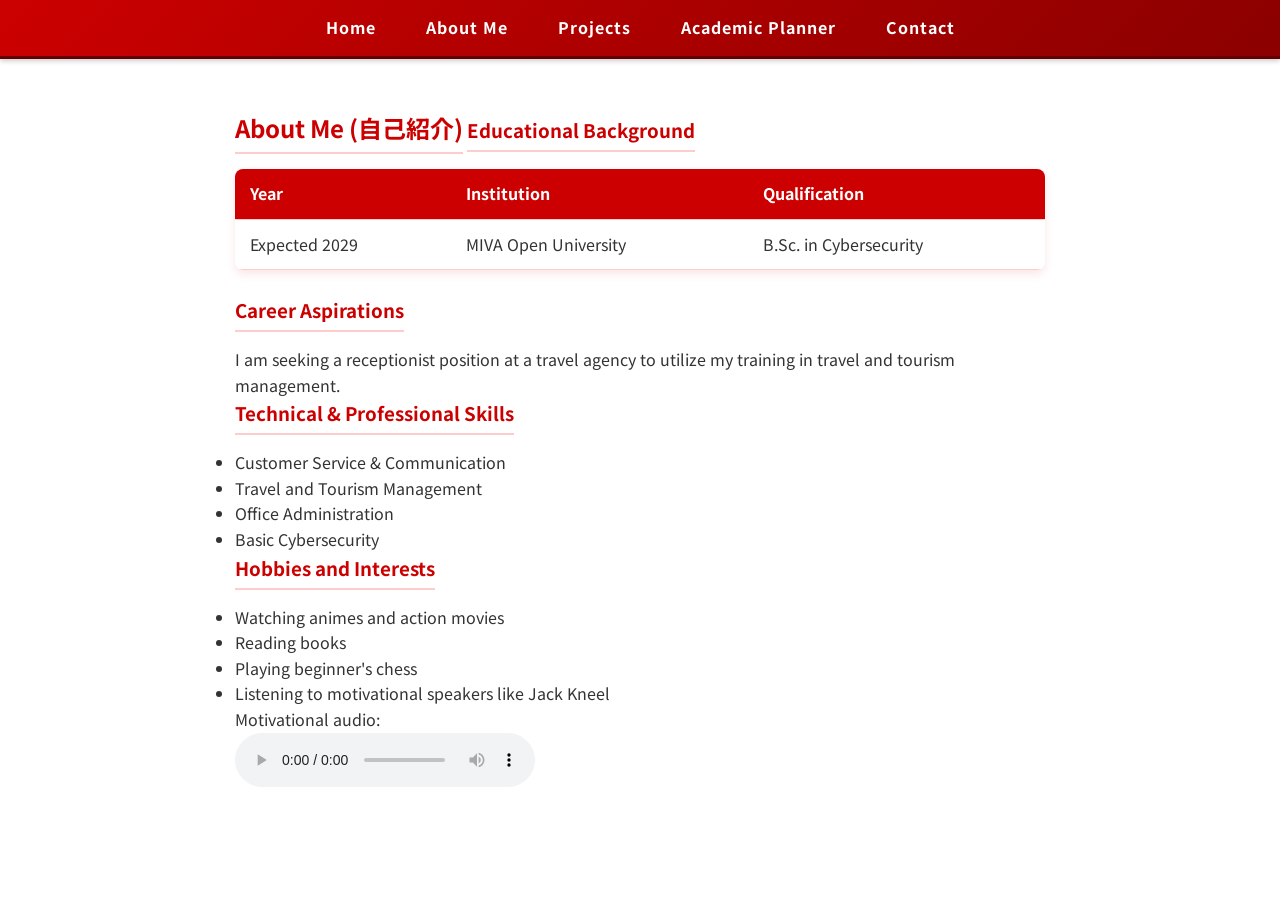
==== about.html @ 1779ebd8 "Add files via upload" ====
<!DOCTYPE html>
<html lang="en">
<head>
    <meta charset="UTF-8">
    <meta name="viewport" content="width=device-width, initial-scale=1.0">
    <title>Medds Nova - About Me</title>
    <link rel="stylesheet" href="style.css">
</head>
<body>
    <nav>
        <ul>
            <li><a href="index.html">Home</a></li>
            <li><a href="about.html">About Me</a></li>
            <li><a href="projects.html">Projects</a></li>
            <li><a href="planner.html">Academic Planner</a></li>
            <li><a href="contact.html">Contact</a></li>
        </ul>
    </nav>

    <section id="about">
        <h2>About Me (自己紹介)</h2>
        
        <h3>Educational Background</h3>
        <table>
            <tr>
                <th>Year</th>
                <th>Institution</th>
                <th>Qualification</th>
            </tr>
            <tr>
                <td>Expected 2029</td>
                <td>MIVA Open University</td>
                <td>B.Sc. in Cybersecurity</td>
            </tr>
        </table>

        <h3>Career Aspirations</h3>
        <p>I am seeking a receptionist position at a travel agency to utilize my training in travel and tourism management.</p>

        <h3>Technical & Professional Skills</h3>
        <ul>
            <li>Customer Service & Communication</li>
            <li>Travel and Tourism Management</li>
            <li>Office Administration</li>
            <li>Basic Cybersecurity</li>
        </ul>

        <h3>Hobbies and Interests</h3>
        <ul>
            <li>Watching animes and action movies</li>
            <li>Reading books</li>
            <li>Playing beginner's chess</li>
            <li>Listening to motivational speakers like Jack Kneel</li>
        </ul>
        
        <p>Motivational audio:</p>
        <audio controls>
            <source src="https://www.soundhelix.com/examples/mp3/SoundHelix-Song-1.mp3" type="audio/mpeg">
        </audio>
    </section>
</body>
</html>
---- style.css ----
/* Import a clean, modern font that fits the Japanese aesthetic */
@import url("https://fonts.googleapis.com/css2?family=Noto+Sans+JP:wght@400;700&display=swap");

* {
  box-sizing: border-box;
  margin: 0;
  padding: 0;
  font-family: "Noto Sans JP", sans-serif;
}

body {
  background-color: #ffffff;
  color: #333333;
  line-height: 1.6;
  animation: fadeIn 0.8s ease-in-out; /* Page load animation */
}

/* Keyframe animation for smooth page entry */
@keyframes fadeIn {
  from {
    opacity: 0;
    transform: translateY(10px);
  }
  to {
    opacity: 1;
    transform: translateY(0);
  }
}

nav {
  background: linear-gradient(135deg, #cc0000, #8b0000);
  border-bottom: 3px solid #660000;
  box-shadow: 0 2px 5px rgba(0, 0, 0, 0.2);
  position: sticky;
  top: 0;
  z-index: 100;
}

nav ul {
  list-style-type: none;
  display: flex;
  justify-content: center;
  padding: 15px;
}

nav ul li {
  margin: 0 15px;
}

nav ul li a {
  color: white;
  text-decoration: none;
  font-weight: 700;
  letter-spacing: 1px;
  padding: 5px 10px;
  border-radius: 4px;
  transition:
    background-color 0.3s ease,
    color 0.3s ease;
}

nav ul li a:hover {
  background-color: rgba(255, 255, 255, 0.1);
  color: #ffcccc;
}

section {
  padding: 50px 20px;
  max-width: 850px;
  margin: 0 auto;
}

h1,
h2,
h3 {
  margin-bottom: 15px;
  color: #cc0000;
  border-bottom: 2px solid #ffcccc;
  display: inline-block;
  padding-bottom: 5px;
}

.profile-pic {
  width: 180px;
  height: 180px;
  object-fit: cover;
  object-position: center 15%;
  border-radius: 50%;
  margin-bottom: 20px;
  border: 4px solid #cc0000;
  box-shadow: 0 4px 10px rgba(204, 0, 0, 0.1);
  transition: transform 0.4s ease;
}

.profile-pic:hover {
  transform: rotate(5deg) scale(1.05);
}

table {
  width: 100%;
  border-collapse: collapse;
  margin-bottom: 25px;
  box-shadow: 0 4px 10px rgba(204, 0, 0, 0.1);
  border-radius: 8px;
  overflow: hidden;
}

th,
td {
  padding: 12px 15px;
  text-align: left;
  border-bottom: 1px solid #ffcccc;
}

th {
  background-color: #cc0000;
  color: white;
}

tr:hover {
  background-color: #fff5f5; /* Subtle row hover */
}

.project-grid {
  display: grid;
  grid-template-columns: repeat(auto-fit, minmax(250px, 1fr));
  gap: 25px;
  margin-top: 20px;
}

.project-card {
  background: #fffcfc;
  padding: 20px;
  border: 1px solid #ffcccc;
  border-radius: 8px;
  text-align: center;
  box-shadow: 0 4px 10px rgba(204, 0, 0, 0.1);
  transition: all 0.3s ease;
}

.project-card:hover {
  transform: translateY(-8px);
  box-shadow: 0 8px 15px rgba(204, 0, 0, 0.2);
  border-color: #cc0000;
}

.project-card img {
  max-width: 100%;
  border-radius: 4px;
  margin-bottom: 15px;
}

.project-card a {
  display: inline-block;
  margin-top: 10px;
  color: #cc0000;
  text-decoration: none;
  font-weight: bold;
  border: 1px solid #cc0000;
  padding: 5px 15px;
  border-radius: 20px;
  transition: 0.3s;
}

.project-card a:hover {
  background-color: #cc0000;
  color: white;
}

.planner-container input {
  padding: 12px;
  width: 70%;
  border: 2px solid #ffcccc;
  border-radius: 4px;
  outline: none;
  transition: border-color 0.3s;
}

.planner-container input:focus {
  border-color: #cc0000;
}

button {
  padding: 12px 25px;
  background-color: #cc0000;
  color: white;
  border: none;
  border-radius: 4px;
  cursor: pointer;
  font-weight: bold;
  box-shadow: 0 2px 4px rgba(204, 0, 0, 0.3);
  transition:
    background-color 0.3s,
    transform 0.1s;
}

button:active {
  transform: scale(0.98);
}

button:hover {
  background-color: #8b0000;
}

#taskList {
  list-style-type: none;
  margin-top: 25px;
}

#taskList li {
  background: #fffcfc;
  padding: 15px;
  margin-bottom: 12px;
  border-left: 5px solid #cc0000;
  border-radius: 4px;
  box-shadow: 0 4px 10px rgba(204, 0, 0, 0.1);
  display: flex;
  justify-content: space-between;
  align-items: center;
  transition: 0.3s;
}

#taskList li:hover {
  transform: translateX(5px);
}

.completed {
  text-decoration: line-through;
  opacity: 0.5;
  border-left-color: #999999 !important;
}

form {
  background: #fffcfc;
  padding: 30px;
  border: 1px solid #ffcccc;
  border-radius: 8px;
  box-shadow: 0 4px 10px rgba(204, 0, 0, 0.1);
}

input[type="text"],
textarea {
  width: 100%;
  padding: 12px;
  margin-top: 8px;
  border: 2px solid #eeeeee;
  border-radius: 4px;
  transition: border-color 0.3s;
}

input[type="text"]:focus,
textarea:focus {
  border-color: #cc0000;
  outline: none;
}

@media (max-width: 768px) {
  nav ul {
    flex-direction: column;
    align-items: center;
  }

  .planner-container input {
    width: 100%;
    margin-bottom: 15px;
  }

  button {
    width: 100%;
  }
}
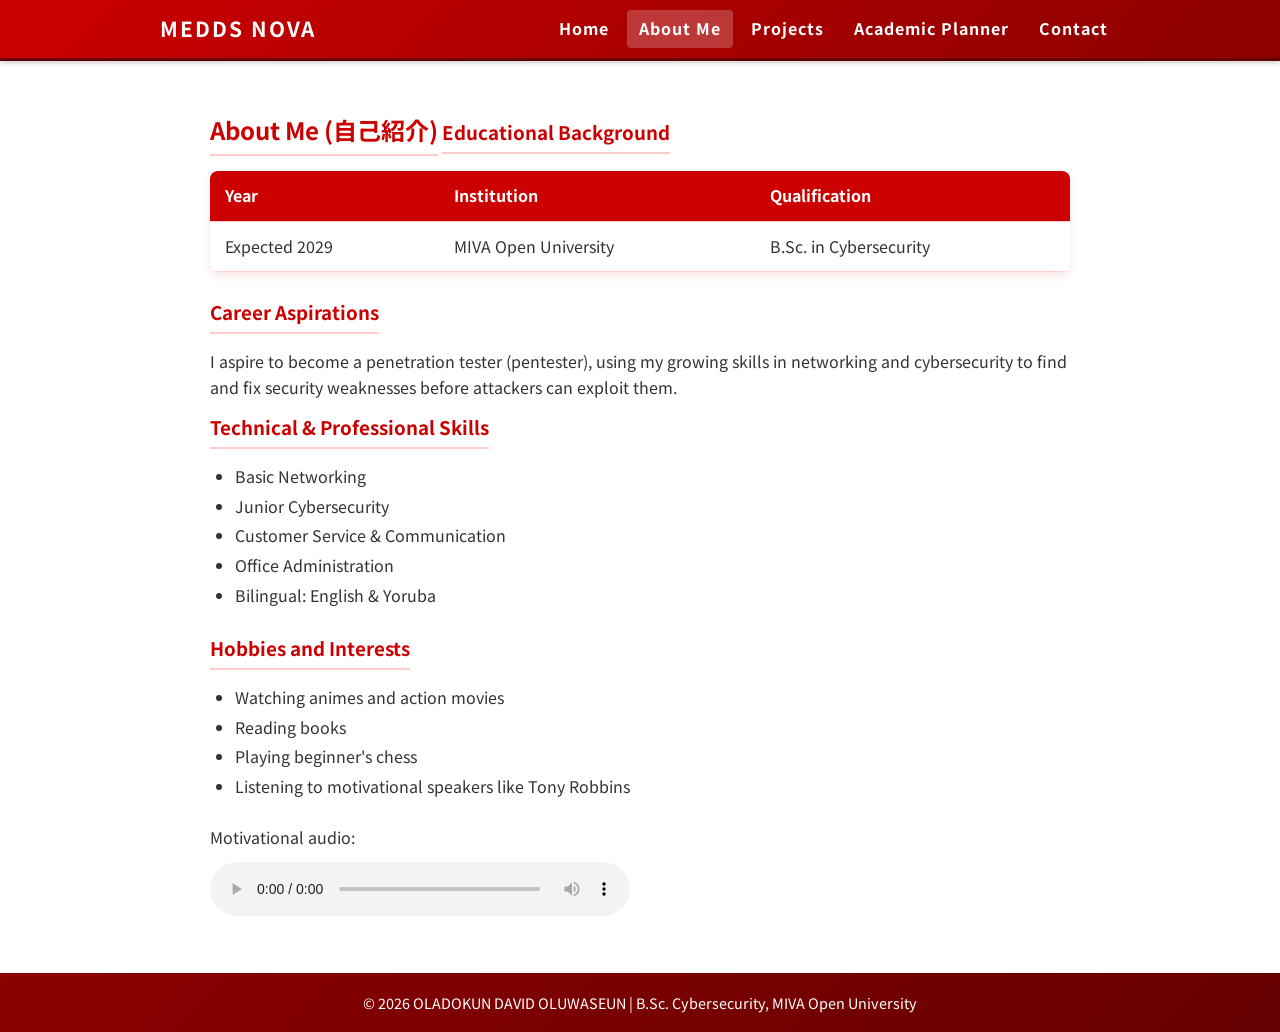
==== commit 3f4c60ab: "Add files via upload" ====
--- a/about.html
+++ b/about.html
@@ -1,62 +1,75 @@
-<!DOCTYPE html>
-<html lang="en">
-<head>
-    <meta charset="UTF-8">
-    <meta name="viewport" content="width=device-width, initial-scale=1.0">
-    <title>Medds Nova - About Me</title>
-    <link rel="stylesheet" href="style.css">
-</head>
-<body>
-    <nav>
-        <ul>
-            <li><a href="index.html">Home</a></li>
-            <li><a href="about.html">About Me</a></li>
-            <li><a href="projects.html">Projects</a></li>
-            <li><a href="planner.html">Academic Planner</a></li>
-            <li><a href="contact.html">Contact</a></li>
-        </ul>
-    </nav>
-
-    <section id="about">
-        <h2>About Me (自己紹介)</h2>
-        
-        <h3>Educational Background</h3>
-        <table>
-            <tr>
-                <th>Year</th>
-                <th>Institution</th>
-                <th>Qualification</th>
-            </tr>
-            <tr>
-                <td>Expected 2029</td>
-                <td>MIVA Open University</td>
-                <td>B.Sc. in Cybersecurity</td>
-            </tr>
-        </table>
-
-        <h3>Career Aspirations</h3>
-        <p>I am seeking a receptionist position at a travel agency to utilize my training in travel and tourism management.</p>
-
-        <h3>Technical & Professional Skills</h3>
-        <ul>
-            <li>Customer Service & Communication</li>
-            <li>Travel and Tourism Management</li>
-            <li>Office Administration</li>
-            <li>Basic Cybersecurity</li>
-        </ul>
-
-        <h3>Hobbies and Interests</h3>
-        <ul>
-            <li>Watching animes and action movies</li>
-            <li>Reading books</li>
-            <li>Playing beginner's chess</li>
-            <li>Listening to motivational speakers like Jack Kneel</li>
-        </ul>
-        
-        <p>Motivational audio:</p>
-        <audio controls>
-            <source src="https://www.soundhelix.com/examples/mp3/SoundHelix-Song-1.mp3" type="audio/mpeg">
-        </audio>
-    </section>
-</body>
-</html>+<!DOCTYPE html>
+<html lang="en">
+<head>
+    <meta charset="UTF-8">
+    <meta name="viewport" content="width=device-width, initial-scale=1.0">
+    <meta name="description" content="About Oladokun David Oluwaseun: education, skills, hobbies and career goals.">
+    <title>Medds Nova - About Me</title>
+    <link rel="stylesheet" href="style.css">
+</head>
+<body>
+    <header class="site-header">
+        <nav>
+            <a class="brand" href="index.html">MEDDS NOVA</a>
+            <button class="nav-toggle" id="navToggle" type="button" aria-label="Toggle menu" aria-expanded="false">&#9776;</button>
+            <ul id="navLinks">
+            <li><a href="index.html">Home</a></li>
+            <li><a href="about.html" class="active" aria-current="page">About Me</a></li>
+            <li><a href="projects.html">Projects</a></li>
+            <li><a href="planner.html">Academic Planner</a></li>
+            <li><a href="contact.html">Contact</a></li>
+            </ul>
+        </nav>
+    </header>
+
+    <section id="about">
+        <h2>About Me (自己紹介)</h2>
+
+        <h3>Educational Background</h3>
+        <table>
+            <tr>
+                <th>Year</th>
+                <th>Institution</th>
+                <th>Qualification</th>
+            </tr>
+            <tr>
+                <td>Expected 2029</td>
+                <td>MIVA Open University</td>
+                <td>B.Sc. in Cybersecurity</td>
+            </tr>
+        </table>
+
+        <h3>Career Aspirations</h3>
+        <p>I aspire to become a penetration tester (pentester), using my growing skills in networking and cybersecurity to find and fix security weaknesses before attackers can exploit them.</p>
+
+        <h3>Technical &amp; Professional Skills</h3>
+        <ul class="skill-list">
+            <li>Basic Networking</li>
+            <li>Junior Cybersecurity</li>
+            <li>Customer Service &amp; Communication</li>
+            <li>Office Administration</li>
+            <li>Bilingual: English &amp; Yoruba</li>
+        </ul>
+
+        <h3>Hobbies and Interests</h3>
+        <ul class="skill-list">
+            <li>Watching animes and action movies</li>
+            <li>Reading books</li>
+            <li>Playing beginner's chess</li>
+            <li>Listening to motivational speakers like Tony Robbins</li>
+        </ul>
+
+        <p>Motivational audio:</p>
+        <audio controls>
+            <source src="https://www.soundhelix.com/examples/mp3/SoundHelix-Song-1.mp3" type="audio/mpeg">
+            Your browser does not support the audio element.
+        </audio>
+    </section>
+
+    <footer>
+        <p>&copy; 2026 OLADOKUN DAVID OLUWASEUN | B.Sc. Cybersecurity, MIVA Open University</p>
+    </footer>
+
+    <script src="script.js"></script>
+</body>
+</html>
--- a/style.css
+++ b/style.css
@@ -1,271 +1,554 @@
-/* Import a clean, modern font that fits the Japanese aesthetic */
-@import url("https://fonts.googleapis.com/css2?family=Noto+Sans+JP:wght@400;700&display=swap");
-
-* {
-  box-sizing: border-box;
-  margin: 0;
-  padding: 0;
-  font-family: "Noto Sans JP", sans-serif;
-}
-
-body {
-  background-color: #ffffff;
-  color: #333333;
-  line-height: 1.6;
-  animation: fadeIn 0.8s ease-in-out; /* Page load animation */
-}
-
-/* Keyframe animation for smooth page entry */
-@keyframes fadeIn {
-  from {
-    opacity: 0;
-    transform: translateY(10px);
-  }
-  to {
-    opacity: 1;
-    transform: translateY(0);
-  }
-}
-
-nav {
-  background: linear-gradient(135deg, #cc0000, #8b0000);
-  border-bottom: 3px solid #660000;
-  box-shadow: 0 2px 5px rgba(0, 0, 0, 0.2);
-  position: sticky;
-  top: 0;
-  z-index: 100;
-}
-
-nav ul {
-  list-style-type: none;
-  display: flex;
-  justify-content: center;
-  padding: 15px;
-}
-
-nav ul li {
-  margin: 0 15px;
-}
-
-nav ul li a {
-  color: white;
-  text-decoration: none;
-  font-weight: 700;
-  letter-spacing: 1px;
-  padding: 5px 10px;
-  border-radius: 4px;
-  transition:
-    background-color 0.3s ease,
-    color 0.3s ease;
-}
-
-nav ul li a:hover {
-  background-color: rgba(255, 255, 255, 0.1);
-  color: #ffcccc;
-}
-
-section {
-  padding: 50px 20px;
-  max-width: 850px;
-  margin: 0 auto;
-}
-
-h1,
-h2,
-h3 {
-  margin-bottom: 15px;
-  color: #cc0000;
-  border-bottom: 2px solid #ffcccc;
-  display: inline-block;
-  padding-bottom: 5px;
-}
-
-.profile-pic {
-  width: 180px;
-  height: 180px;
-  object-fit: cover;
-  object-position: center 15%;
-  border-radius: 50%;
-  margin-bottom: 20px;
-  border: 4px solid #cc0000;
-  box-shadow: 0 4px 10px rgba(204, 0, 0, 0.1);
-  transition: transform 0.4s ease;
-}
-
-.profile-pic:hover {
-  transform: rotate(5deg) scale(1.05);
-}
-
-table {
-  width: 100%;
-  border-collapse: collapse;
-  margin-bottom: 25px;
-  box-shadow: 0 4px 10px rgba(204, 0, 0, 0.1);
-  border-radius: 8px;
-  overflow: hidden;
-}
-
-th,
-td {
-  padding: 12px 15px;
-  text-align: left;
-  border-bottom: 1px solid #ffcccc;
-}
-
-th {
-  background-color: #cc0000;
-  color: white;
-}
-
-tr:hover {
-  background-color: #fff5f5; /* Subtle row hover */
-}
-
-.project-grid {
-  display: grid;
-  grid-template-columns: repeat(auto-fit, minmax(250px, 1fr));
-  gap: 25px;
-  margin-top: 20px;
-}
-
-.project-card {
-  background: #fffcfc;
-  padding: 20px;
-  border: 1px solid #ffcccc;
-  border-radius: 8px;
-  text-align: center;
-  box-shadow: 0 4px 10px rgba(204, 0, 0, 0.1);
-  transition: all 0.3s ease;
-}
-
-.project-card:hover {
-  transform: translateY(-8px);
-  box-shadow: 0 8px 15px rgba(204, 0, 0, 0.2);
-  border-color: #cc0000;
-}
-
-.project-card img {
-  max-width: 100%;
-  border-radius: 4px;
-  margin-bottom: 15px;
-}
-
-.project-card a {
-  display: inline-block;
-  margin-top: 10px;
-  color: #cc0000;
-  text-decoration: none;
-  font-weight: bold;
-  border: 1px solid #cc0000;
-  padding: 5px 15px;
-  border-radius: 20px;
-  transition: 0.3s;
-}
-
-.project-card a:hover {
-  background-color: #cc0000;
-  color: white;
-}
-
-.planner-container input {
-  padding: 12px;
-  width: 70%;
-  border: 2px solid #ffcccc;
-  border-radius: 4px;
-  outline: none;
-  transition: border-color 0.3s;
-}
-
-.planner-container input:focus {
-  border-color: #cc0000;
-}
-
-button {
-  padding: 12px 25px;
-  background-color: #cc0000;
-  color: white;
-  border: none;
-  border-radius: 4px;
-  cursor: pointer;
-  font-weight: bold;
-  box-shadow: 0 2px 4px rgba(204, 0, 0, 0.3);
-  transition:
-    background-color 0.3s,
-    transform 0.1s;
-}
-
-button:active {
-  transform: scale(0.98);
-}
-
-button:hover {
-  background-color: #8b0000;
-}
-
-#taskList {
-  list-style-type: none;
-  margin-top: 25px;
-}
-
-#taskList li {
-  background: #fffcfc;
-  padding: 15px;
-  margin-bottom: 12px;
-  border-left: 5px solid #cc0000;
-  border-radius: 4px;
-  box-shadow: 0 4px 10px rgba(204, 0, 0, 0.1);
-  display: flex;
-  justify-content: space-between;
-  align-items: center;
-  transition: 0.3s;
-}
-
-#taskList li:hover {
-  transform: translateX(5px);
-}
-
-.completed {
-  text-decoration: line-through;
-  opacity: 0.5;
-  border-left-color: #999999 !important;
-}
-
-form {
-  background: #fffcfc;
-  padding: 30px;
-  border: 1px solid #ffcccc;
-  border-radius: 8px;
-  box-shadow: 0 4px 10px rgba(204, 0, 0, 0.1);
-}
-
-input[type="text"],
-textarea {
-  width: 100%;
-  padding: 12px;
-  margin-top: 8px;
-  border: 2px solid #eeeeee;
-  border-radius: 4px;
-  transition: border-color 0.3s;
-}
-
-input[type="text"]:focus,
-textarea:focus {
-  border-color: #cc0000;
-  outline: none;
-}
-
-@media (max-width: 768px) {
-  nav ul {
-    flex-direction: column;
-    align-items: center;
-  }
-
-  .planner-container input {
-    width: 100%;
-    margin-bottom: 15px;
-  }
-
-  button {
-    width: 100%;
-  }
-}
+/* Clean, modern font */
+@import url("https://fonts.googleapis.com/css2?family=Noto+Sans+JP:wght@400;700&display=swap");
+
+:root {
+  --red: #cc0000;
+  --red-dark: #8b0000;
+  --red-deep: #660000;
+  --red-soft: #ffcccc;
+  --red-tint: #fffcfc;
+  --text: #333333;
+  --shadow: 0 4px 10px rgba(204, 0, 0, 0.1);
+}
+
+* {
+  box-sizing: border-box;
+  margin: 0;
+  padding: 0;
+  font-family: "Noto Sans JP", sans-serif;
+}
+
+html {
+  scroll-behavior: smooth;
+}
+
+body {
+  background-color: #ffffff;
+  color: var(--text);
+  line-height: 1.6;
+  min-height: 100vh;
+  display: flex;
+  flex-direction: column;
+  animation: fadeIn 0.8s ease-in-out; /* Page load animation */
+}
+
+main,
+section {
+  width: 100%;
+}
+
+@keyframes fadeIn {
+  from {
+    opacity: 0;
+    transform: translateY(10px);
+  }
+  to {
+    opacity: 1;
+    transform: translateY(0);
+  }
+}
+
+/* ---------- Header and navigation ---------- */
+.site-header {
+  background: linear-gradient(135deg, var(--red), var(--red-dark));
+  border-bottom: 3px solid var(--red-deep);
+  box-shadow: 0 2px 5px rgba(0, 0, 0, 0.2);
+  position: sticky;
+  top: 0;
+  z-index: 100;
+}
+
+nav {
+  max-width: 1000px;
+  margin: 0 auto;
+  padding: 10px 20px;
+  display: flex;
+  align-items: center;
+  justify-content: space-between;
+  flex-wrap: wrap;
+}
+
+.brand {
+  color: white;
+  text-decoration: none;
+  font-weight: 700;
+  font-size: 1.3rem;
+  letter-spacing: 2px;
+}
+
+nav ul {
+  list-style-type: none;
+  display: flex;
+  gap: 6px;
+}
+
+nav ul li a {
+  color: white;
+  text-decoration: none;
+  font-weight: 700;
+  letter-spacing: 1px;
+  padding: 6px 12px;
+  border-radius: 4px;
+  display: inline-block;
+  transition:
+    background-color 0.3s ease,
+    color 0.3s ease;
+}
+
+nav ul li a:hover {
+  background-color: rgba(255, 255, 255, 0.15);
+  color: #ffe6e6;
+}
+
+nav ul li a.active {
+  background-color: rgba(255, 255, 255, 0.22);
+}
+
+.nav-toggle {
+  display: none;
+  background: transparent;
+  border: 2px solid white;
+  color: white;
+  font-size: 1.4rem;
+  padding: 2px 12px;
+  box-shadow: none;
+  width: auto;
+}
+
+.nav-toggle:hover {
+  background: rgba(255, 255, 255, 0.15);
+}
+
+/* ---------- Sections and headings ---------- */
+section {
+  padding: 50px 20px;
+  max-width: 900px;
+  margin: 0 auto;
+}
+
+h1,
+h2,
+h3 {
+  margin-bottom: 15px;
+  color: var(--red);
+  border-bottom: 2px solid var(--red-soft);
+  display: inline-block;
+  padding-bottom: 5px;
+}
+
+p {
+  margin-bottom: 12px;
+}
+
+.muted {
+  color: #777777;
+  font-size: 0.95rem;
+}
+
+/* ---------- Home: hero ---------- */
+.hero {
+  display: flex;
+  align-items: center;
+  gap: 40px;
+}
+
+.hero-text {
+  flex: 1;
+}
+
+.eyebrow {
+  text-transform: uppercase;
+  letter-spacing: 2px;
+  font-size: 0.85rem;
+  font-weight: 700;
+  color: var(--red-dark);
+  margin-bottom: 6px;
+}
+
+.lead {
+  font-size: 1.15rem;
+  font-weight: 700;
+  color: var(--red-dark);
+}
+
+.cta {
+  display: flex;
+  flex-wrap: wrap;
+  gap: 12px;
+  margin-top: 20px;
+}
+
+.btn {
+  display: inline-block;
+  padding: 12px 26px;
+  background-color: var(--red);
+  color: white;
+  text-decoration: none;
+  font-weight: bold;
+  border: 2px solid var(--red);
+  border-radius: 30px;
+  box-shadow: 0 2px 4px rgba(204, 0, 0, 0.3);
+  transition:
+    background-color 0.3s,
+    color 0.3s,
+    transform 0.1s;
+}
+
+.btn:hover {
+  background-color: var(--red-dark);
+  border-color: var(--red-dark);
+}
+
+.btn:active {
+  transform: scale(0.98);
+}
+
+.btn-outline {
+  background: transparent;
+  color: var(--red);
+  box-shadow: none;
+}
+
+.btn-outline:hover {
+  background-color: var(--red);
+  color: white;
+  border-color: var(--red);
+}
+
+.profile-pic {
+  width: 220px;
+  height: 220px;
+  object-fit: cover;
+  object-position: center 15%;
+  border-radius: 50%;
+  border: 4px solid var(--red);
+  box-shadow: var(--shadow);
+  transition: transform 0.4s ease;
+  flex-shrink: 0;
+}
+
+.profile-pic:hover {
+  transform: rotate(5deg) scale(1.05);
+}
+
+/* ---------- Home: skill chips and stats ---------- */
+.chips {
+  display: flex;
+  flex-wrap: wrap;
+  gap: 10px;
+}
+
+.chip,
+.tag {
+  display: inline-block;
+  padding: 6px 16px;
+  border: 1px solid var(--red);
+  border-radius: 20px;
+  color: var(--red);
+  background: var(--red-tint);
+  font-weight: 700;
+  font-size: 0.9rem;
+}
+
+.tag {
+  padding: 3px 12px;
+  font-size: 0.8rem;
+  margin-top: 6px;
+}
+
+.stats-grid {
+  display: grid;
+  grid-template-columns: repeat(auto-fit, minmax(150px, 1fr));
+  gap: 20px;
+}
+
+.stat {
+  background: var(--red-tint);
+  border: 1px solid var(--red-soft);
+  border-radius: 8px;
+  box-shadow: var(--shadow);
+  padding: 20px 10px;
+  text-align: center;
+}
+
+.stat-num {
+  display: block;
+  font-size: 2.4rem;
+  font-weight: 700;
+  color: var(--red);
+  line-height: 1.2;
+}
+
+.stat-label {
+  display: block;
+  font-size: 0.9rem;
+  color: var(--text);
+}
+
+/* ---------- About ---------- */
+.skill-list {
+  margin: 0 0 25px 25px;
+}
+
+.skill-list li {
+  margin-bottom: 4px;
+}
+
+table {
+  width: 100%;
+  border-collapse: collapse;
+  margin-bottom: 25px;
+  box-shadow: var(--shadow);
+  border-radius: 8px;
+  overflow: hidden;
+}
+
+th,
+td {
+  padding: 12px 15px;
+  text-align: left;
+  border-bottom: 1px solid var(--red-soft);
+}
+
+th {
+  background-color: var(--red);
+  color: white;
+}
+
+tr:hover {
+  background-color: #fff5f5;
+}
+
+audio {
+  width: 100%;
+  max-width: 420px;
+}
+
+/* ---------- Projects ---------- */
+.project-grid {
+  display: grid;
+  grid-template-columns: repeat(auto-fit, minmax(250px, 1fr));
+  gap: 25px;
+  margin-top: 20px;
+}
+
+.project-card {
+  background: var(--red-tint);
+  padding: 20px;
+  border: 1px solid var(--red-soft);
+  border-radius: 8px;
+  text-align: center;
+  box-shadow: var(--shadow);
+  transition: all 0.3s ease;
+}
+
+.project-card:hover {
+  transform: translateY(-8px);
+  box-shadow: 0 8px 15px rgba(204, 0, 0, 0.2);
+  border-color: var(--red);
+}
+
+.project-card img {
+  max-width: 100%;
+  border-radius: 4px;
+  margin-bottom: 15px;
+}
+
+.project-card h3 {
+  display: block;
+  border-bottom: none;
+}
+
+/* ---------- Planner ---------- */
+.planner-container input {
+  padding: 12px;
+  width: 70%;
+  border: 2px solid var(--red-soft);
+  border-radius: 4px;
+  outline: none;
+  transition: border-color 0.3s;
+}
+
+.planner-container input:focus {
+  border-color: var(--red);
+}
+
+button {
+  padding: 12px 25px;
+  background-color: var(--red);
+  color: white;
+  border: none;
+  border-radius: 4px;
+  cursor: pointer;
+  font-weight: bold;
+  box-shadow: 0 2px 4px rgba(204, 0, 0, 0.3);
+  transition:
+    background-color 0.3s,
+    transform 0.1s;
+}
+
+button:active {
+  transform: scale(0.98);
+}
+
+button:hover {
+  background-color: var(--red-dark);
+}
+
+#taskList {
+  list-style-type: none;
+  margin-top: 25px;
+}
+
+#taskList li {
+  background: var(--red-tint);
+  padding: 15px;
+  margin-bottom: 12px;
+  border-left: 5px solid var(--red);
+  border-radius: 4px;
+  box-shadow: var(--shadow);
+  display: flex;
+  justify-content: space-between;
+  align-items: center;
+  gap: 10px;
+  transition: 0.3s;
+}
+
+#taskList li:hover {
+  transform: translateX(5px);
+}
+
+.task-text {
+  flex: 1;
+  word-break: break-word;
+}
+
+.task-buttons {
+  display: flex;
+  gap: 6px;
+}
+
+.task-buttons button {
+  padding: 8px 14px;
+}
+
+.btn-finish {
+  background-color: green;
+}
+
+.btn-finish:hover {
+  background-color: #006400;
+}
+
+.btn-remove {
+  background-color: black;
+}
+
+.btn-remove:hover {
+  background-color: #333333;
+}
+
+.completed {
+  opacity: 0.5;
+  border-left-color: #999999 !important;
+}
+
+.completed .task-text {
+  text-decoration: line-through;
+}
+
+/* ---------- Contact form ---------- */
+form {
+  background: var(--red-tint);
+  padding: 30px;
+  border: 1px solid var(--red-soft);
+  border-radius: 8px;
+  box-shadow: var(--shadow);
+  margin-top: 20px;
+}
+
+input[type="text"],
+textarea {
+  width: 100%;
+  padding: 12px;
+  margin-top: 8px;
+  border: 2px solid #eeeeee;
+  border-radius: 4px;
+  transition: border-color 0.3s;
+}
+
+input[type="text"]:focus,
+textarea:focus {
+  border-color: var(--red);
+  outline: none;
+}
+
+#formFeedback {
+  margin-top: 15px;
+  font-weight: 700;
+}
+
+/* ---------- Footer ---------- */
+footer {
+  margin-top: auto;
+  background: linear-gradient(135deg, var(--red-dark), var(--red-deep));
+  color: white;
+  text-align: center;
+  padding: 18px 20px;
+  font-size: 0.9rem;
+}
+
+footer p {
+  margin: 0;
+}
+
+/* ---------- Mobile ---------- */
+@media (max-width: 768px) {
+  .nav-toggle {
+    display: block;
+  }
+
+  nav ul {
+    display: none;
+    flex-direction: column;
+    width: 100%;
+    padding-top: 10px;
+  }
+
+  nav ul.open {
+    display: flex;
+  }
+
+  nav ul li a {
+    display: block;
+    text-align: center;
+  }
+
+  .hero {
+    flex-direction: column-reverse;
+    text-align: center;
+  }
+
+  .cta,
+  .chips {
+    justify-content: center;
+  }
+
+  .planner-container input {
+    width: 100%;
+    margin-bottom: 15px;
+  }
+
+  .planner-container > button {
+    width: 100%;
+  }
+
+  #taskList li {
+    flex-direction: column;
+    align-items: flex-start;
+  }
+
+  form button[type="submit"] {
+    width: 100%;
+  }
+}
